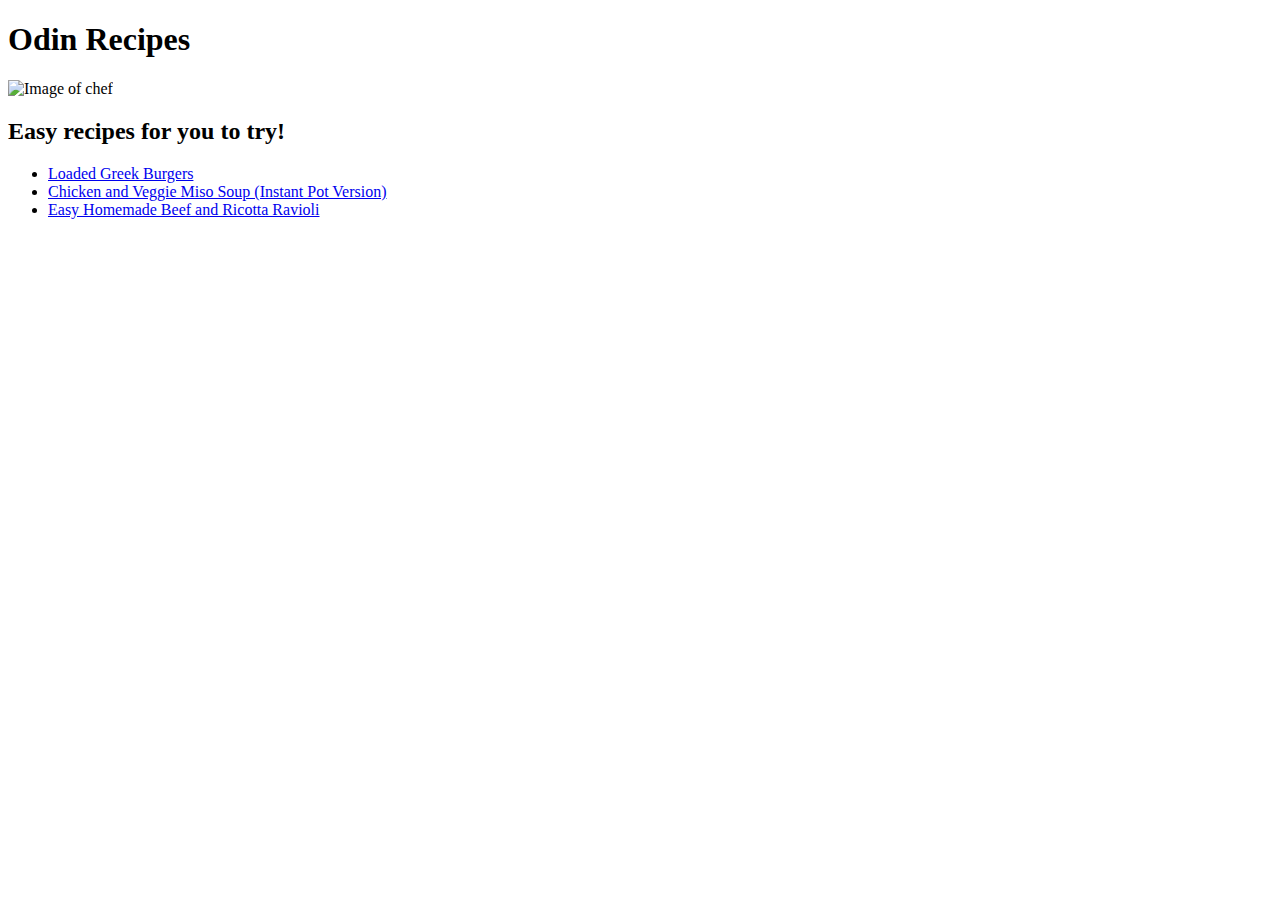
==== index.html @ f2d7852b "Add 3 recipes and index page" ====
<!DOCTYPE html>
<html lang="en">

<head>
  <meta charset="UTF-8">
  <meta http-equiv="X-UA-Compatible" content="IE=edge">
  <meta name="viewport" content="width=device-width, initial-scale=1.0">
  <title>Odin Recipes</title>
</head>

<body>
  <h1>Odin Recipes</h1>
  <img src="https://images.pexels.com/photos/2792347/pexels-photo-2792347.jpeg?auto=compress&cs=tinysrgb&w=1600"
    alt="Image of chef" width="600"><br>
  <h2>Easy recipes for you to try!</h2>
  <ul>
    <li>
      <a href="recipes/burgers.html">Loaded Greek Burgers</a><br>
    </li>
    <li>
      <a href="recipes/miso-soup.html">Chicken and Veggie Miso Soup (Instant Pot Version)</a><br>
    </li>
    <li>
      <a href="recipes/ravioli.html">Easy Homemade Beef and Ricotta Ravioli</a>
    </li>
  </ul>

</body>

</html>
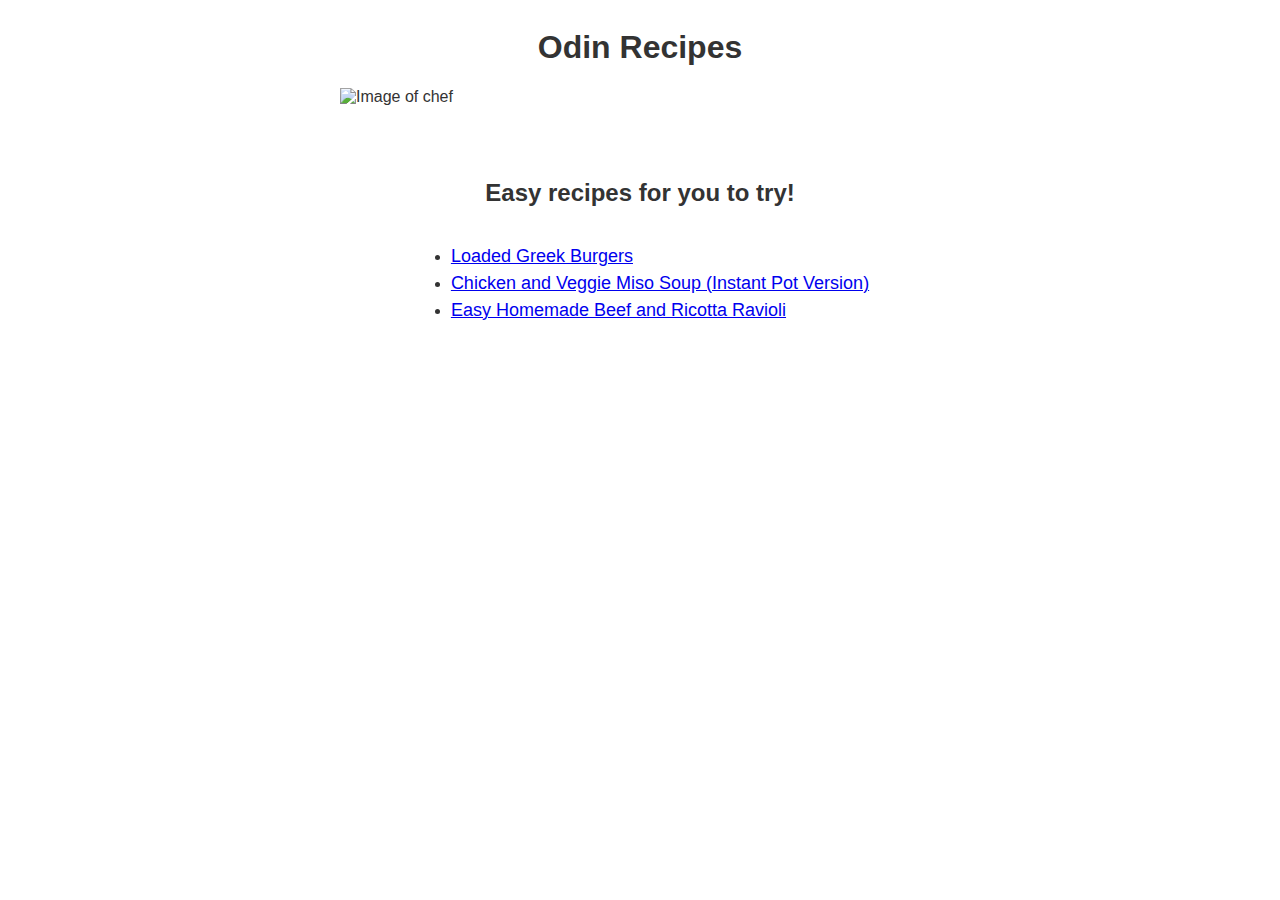
==== commit 5b91eeaf: "Add text styling and arrange divs" ====
--- a/index.html
+++ b/index.html
@@ -6,24 +6,28 @@
   <meta http-equiv="X-UA-Compatible" content="IE=edge">
   <meta name="viewport" content="width=device-width, initial-scale=1.0">
   <title>Odin Recipes</title>
+  <link rel="stylesheet" href="style.css">
 </head>
 
 <body>
-  <h1>Odin Recipes</h1>
-  <img src="https://images.pexels.com/photos/2792347/pexels-photo-2792347.jpeg?auto=compress&cs=tinysrgb&w=1600"
-    alt="Image of chef" width="600"><br>
-  <h2>Easy recipes for you to try!</h2>
-  <ul>
-    <li>
-      <a href="recipes/burgers.html">Loaded Greek Burgers</a><br>
-    </li>
-    <li>
-      <a href="recipes/miso-soup.html">Chicken and Veggie Miso Soup (Instant Pot Version)</a><br>
-    </li>
-    <li>
-      <a href="recipes/ravioli.html">Easy Homemade Beef and Ricotta Ravioli</a>
-    </li>
-  </ul>
+  <div class="index container">
+
+    <h1>Odin Recipes</h1>
+    <img src="https://images.pexels.com/photos/2792347/pexels-photo-2792347.jpeg?auto=compress&cs=tinysrgb&w=1600"
+      alt="Image of chef" width="600"><br>
+    <h2>Easy recipes for you to try!</h2>
+    <ul>
+      <li>
+        <a href="recipes/burgers.html" class="link">Loaded Greek Burgers</a><br>
+      </li>
+      <li>
+        <a href="recipes/miso-soup.html" class="link">Chicken and Veggie Miso Soup (Instant Pot Version)</a><br>
+      </li>
+      <li>
+        <a href="recipes/ravioli.html" class="link">Easy Homemade Beef and Ricotta Ravioli</a>
+      </li>
+    </ul>
+  </div>
 
 </body>
 
--- a/style.css
+++ b/style.css
@@ -0,0 +1,52 @@
+html {
+  font-family: Verdana, Geneva, Tahoma, sans-serif;
+  color: #333;
+}
+
+.container {
+  width: 50%;
+  margin: 0 auto;
+}
+
+.index.container {
+  width: 800px;
+  margin: 0 auto;
+  display: flex;
+  flex-direction: column;
+  align-items: center;
+}
+
+.heading-primary {
+  text-align: center;
+}
+
+.food-image {
+  width: 600px;
+  height: auto;
+  display: block;
+  margin: 0 auto;
+}
+
+.link {
+  font-size: 18px;
+}
+
+.info {
+  list-style: none;
+  display: flex;
+  flex-wrap: wrap;
+  margin-top: 55px;
+}
+
+.info li {
+  flex-basis: 33.3333333333333%;
+  text-align: center;
+}
+
+h2 {
+  margin-top: 55px;
+}
+
+li {
+  line-height: 1.5;
+}
